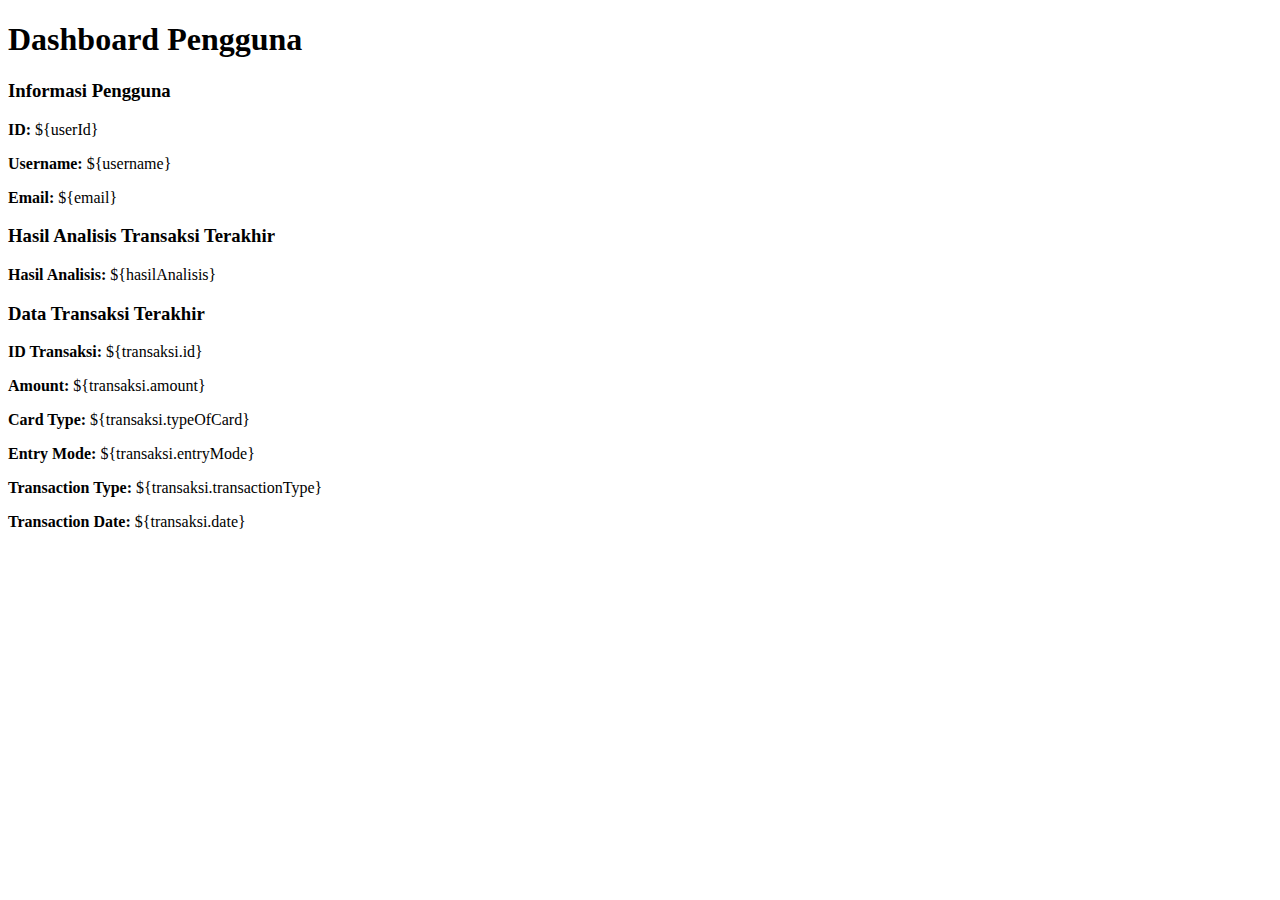
==== FraudDetection/src/main/resources/templates/dashboard.html @ 33fb2721 "Progress Lanjutan" ====
<!DOCTYPE html>
<html lang="en">
<head>
  <meta charset="UTF-8">
  <meta name="viewport" content="width=device-width, initial-scale=1.0">
  <title>Dashboard</title>
  <link rel="stylesheet" href="styles.css">
</head>
<body>

<div class="dashboard-container">
  <div class="content">
    <h1>Dashboard Pengguna</h1>

    <div class="section">
      <h3>Informasi Pengguna</h3>
      <p><strong>ID:</strong> ${userId}</p>
      <p><strong>Username:</strong> ${username}</p>
      <p><strong>Email:</strong> ${email}</p>
    </div>

    <div class="section">
      <h3>Hasil Analisis Transaksi Terakhir</h3>
      <p><strong>Hasil Analisis:</strong> ${hasilAnalisis}</p>
    </div>

    <div class="section">
      <h3>Data Transaksi Terakhir</h3>
      <p><strong>ID Transaksi:</strong> ${transaksi.id}</p>
      <p><strong>Amount:</strong> ${transaksi.amount}</p>
      <p><strong>Card Type:</strong> ${transaksi.typeOfCard}</p>
      <p><strong>Entry Mode:</strong> ${transaksi.entryMode}</p>
      <p><strong>Transaction Type:</strong> ${transaksi.transactionType}</p>
      <p><strong>Transaction Date:</strong> ${transaksi.date}</p>
    </div>
  </div>
</div>

</body>
</html>
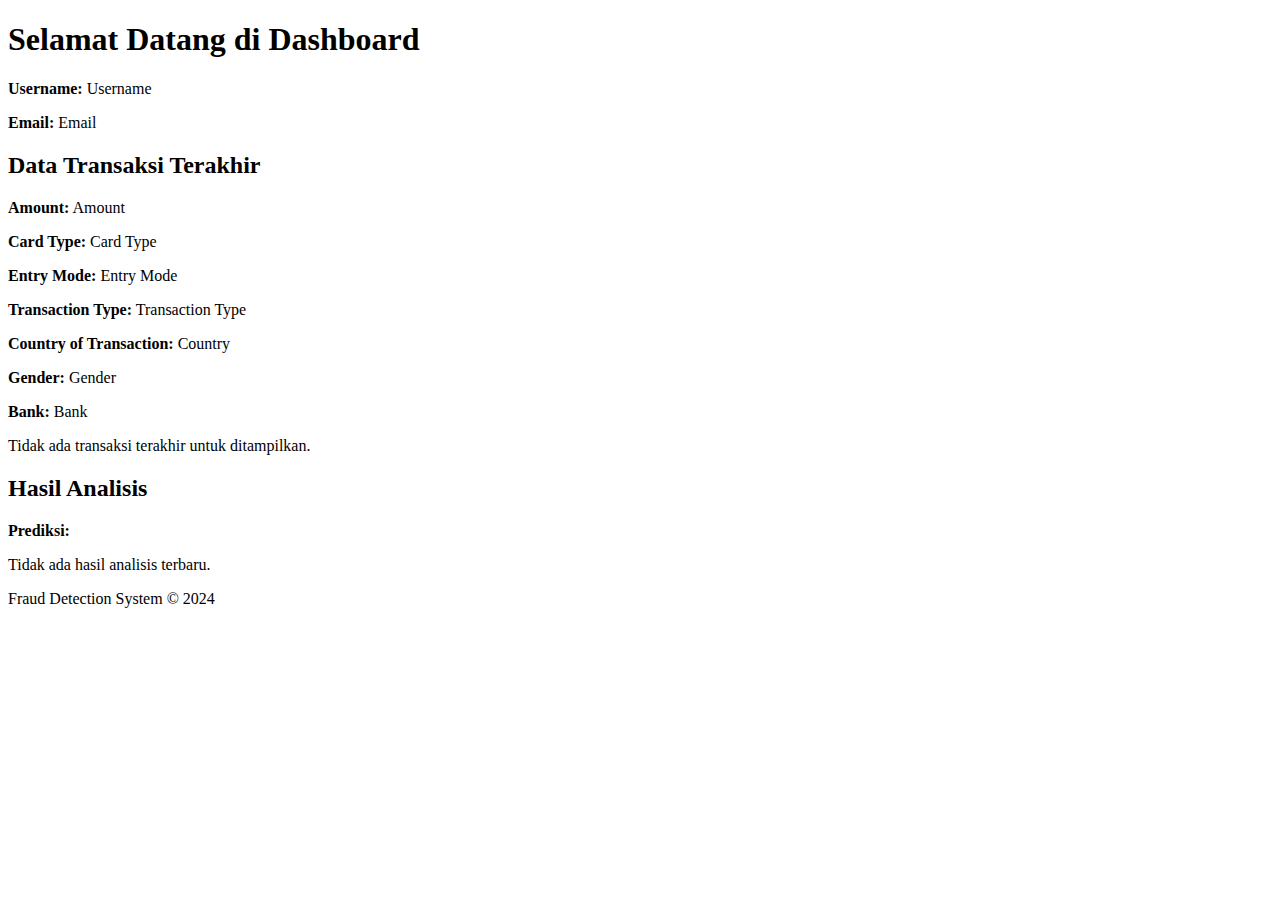
==== commit 3ded066c: "Progress Project Akhir" ====
--- a/FraudDetection/src/main/resources/templates/dashboard.html
+++ b/FraudDetection/src/main/resources/templates/dashboard.html
@@ -1,40 +1,50 @@
 <!DOCTYPE html>
-<html lang="en">
+<html lang="id">
 <head>
   <meta charset="UTF-8">
   <meta name="viewport" content="width=device-width, initial-scale=1.0">
   <title>Dashboard</title>
-  <link rel="stylesheet" href="styles.css">
+  <link rel="stylesheet" href="/css/dashboard.css">
 </head>
 <body>
+<div class="dashboard-container">
+  <div class="header">
+    <h1>Selamat Datang di Dashboard</h1>
+    <p><strong>Username:</strong> <span th:text="${username}">Username</span></p>
+    <p><strong>Email:</strong> <span th:text="${email}">Email</span></p>
+  </div>
 
-<div class="dashboard-container">
+  <!-- Informasi Transaksi Terakhir -->
   <div class="content">
-    <h1>Dashboard Pengguna</h1>
-
-    <div class="section">
-      <h3>Informasi Pengguna</h3>
-      <p><strong>ID:</strong> ${userId}</p>
-      <p><strong>Username:</strong> ${username}</p>
-      <p><strong>Email:</strong> ${email}</p>
+    <h2>Data Transaksi Terakhir</h2>
+    <div th:if="${transaksi != null}">
+      <p><strong>Amount:</strong> <span th:text="${transaksi.amount}">Amount</span></p>
+      <p><strong>Card Type:</strong> <span th:text="${transaksi.typeOfCard}">Card Type</span></p>
+      <p><strong>Entry Mode:</strong> <span th:text="${transaksi.entryMode}">Entry Mode</span></p>
+      <p><strong>Transaction Type:</strong> <span th:text="${transaksi.typeOfTransaction}">Transaction Type</span></p>
+      <p><strong>Country of Transaction:</strong> <span th:text="${transaksi.countryOfTransaction}">Country</span></p>
+      <p><strong>Gender:</strong> <span th:text="${transaksi.gender}">Gender</span></p>
+      <p><strong>Bank:</strong> <span th:text="${transaksi.bank}">Bank</span></p>
     </div>
-
-    <div class="section">
-      <h3>Hasil Analisis Transaksi Terakhir</h3>
-      <p><strong>Hasil Analisis:</strong> ${hasilAnalisis}</p>
-    </div>
-
-    <div class="section">
-      <h3>Data Transaksi Terakhir</h3>
-      <p><strong>ID Transaksi:</strong> ${transaksi.id}</p>
-      <p><strong>Amount:</strong> ${transaksi.amount}</p>
-      <p><strong>Card Type:</strong> ${transaksi.typeOfCard}</p>
-      <p><strong>Entry Mode:</strong> ${transaksi.entryMode}</p>
-      <p><strong>Transaction Type:</strong> ${transaksi.transactionType}</p>
-      <p><strong>Transaction Date:</strong> ${transaksi.date}</p>
+    <div th:if="${transaksi == null}">
+      <p>Tidak ada transaksi terakhir untuk ditampilkan.</p>
     </div>
   </div>
+
+  <!-- Hasil Analisis -->
+  <div class="content">
+    <h2>Hasil Analisis</h2>
+    <div th:if="${hasilAnalisis != null}">
+      <p><strong>Prediksi:</strong> <span th:text="${hasilAnalisis}"></span></p>
+    </div>
+    <div th:if="${hasilAnalisis == null}">
+      <p>Tidak ada hasil analisis terbaru.</p>
+    </div>
+  </div>
+
+  <footer>
+    <p>Fraud Detection System &copy; 2024</p>
+  </footer>
 </div>
-
 </body>
 </html>
